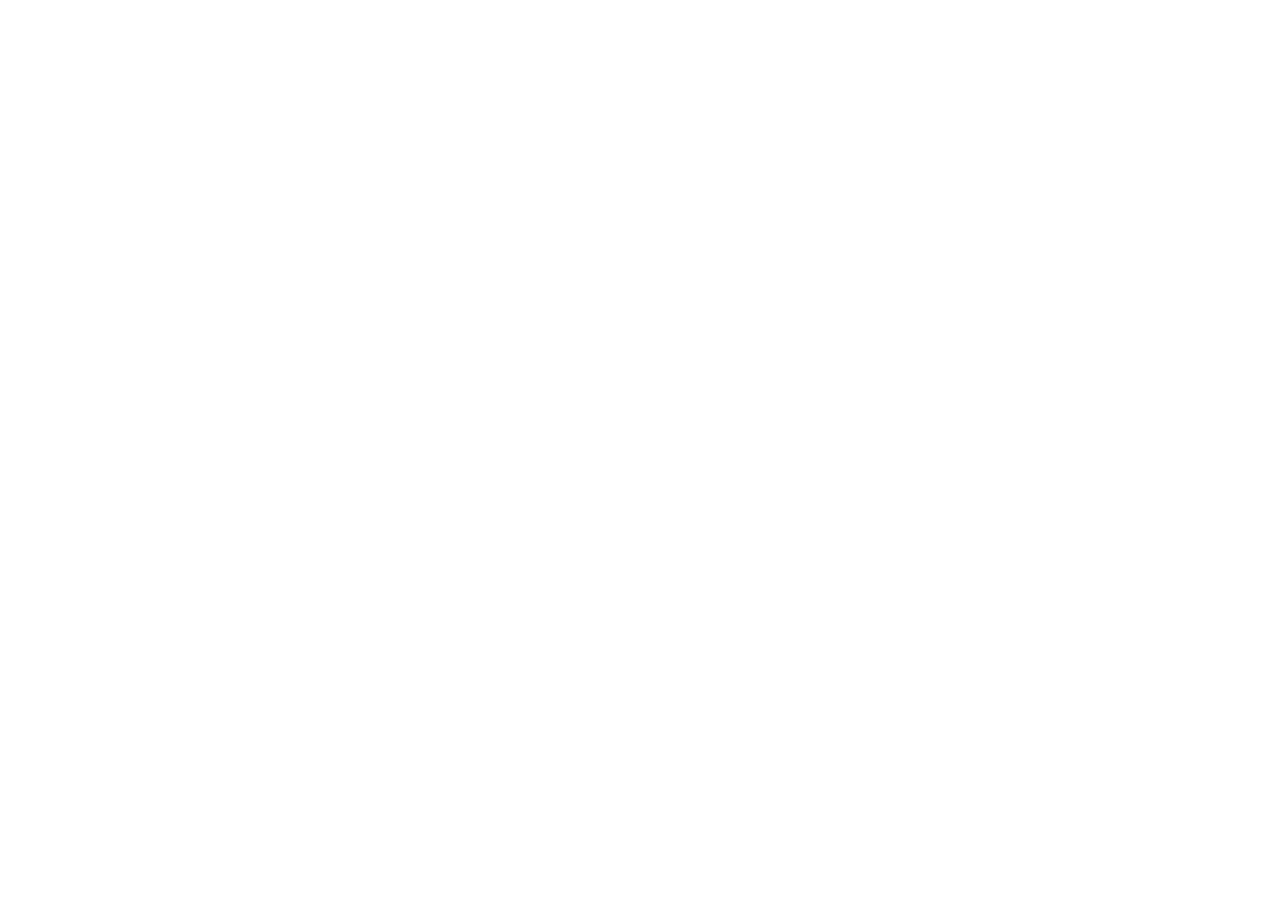
==== ipvalidator.html @ e6b74e0e "implemented card validator using luhn algorithm" ====
<!DOCTYPE html>
<html lang="en">
<head>
    <meta charset="UTF-8">
    <meta name="viewport" content="width=device-width, initial-scale=1.0">
    <title>Password Generator | Cyber Deck</title>

    <link rel="stylesheet" href="passwordgenerator.css">
</head>
<body>




</body>
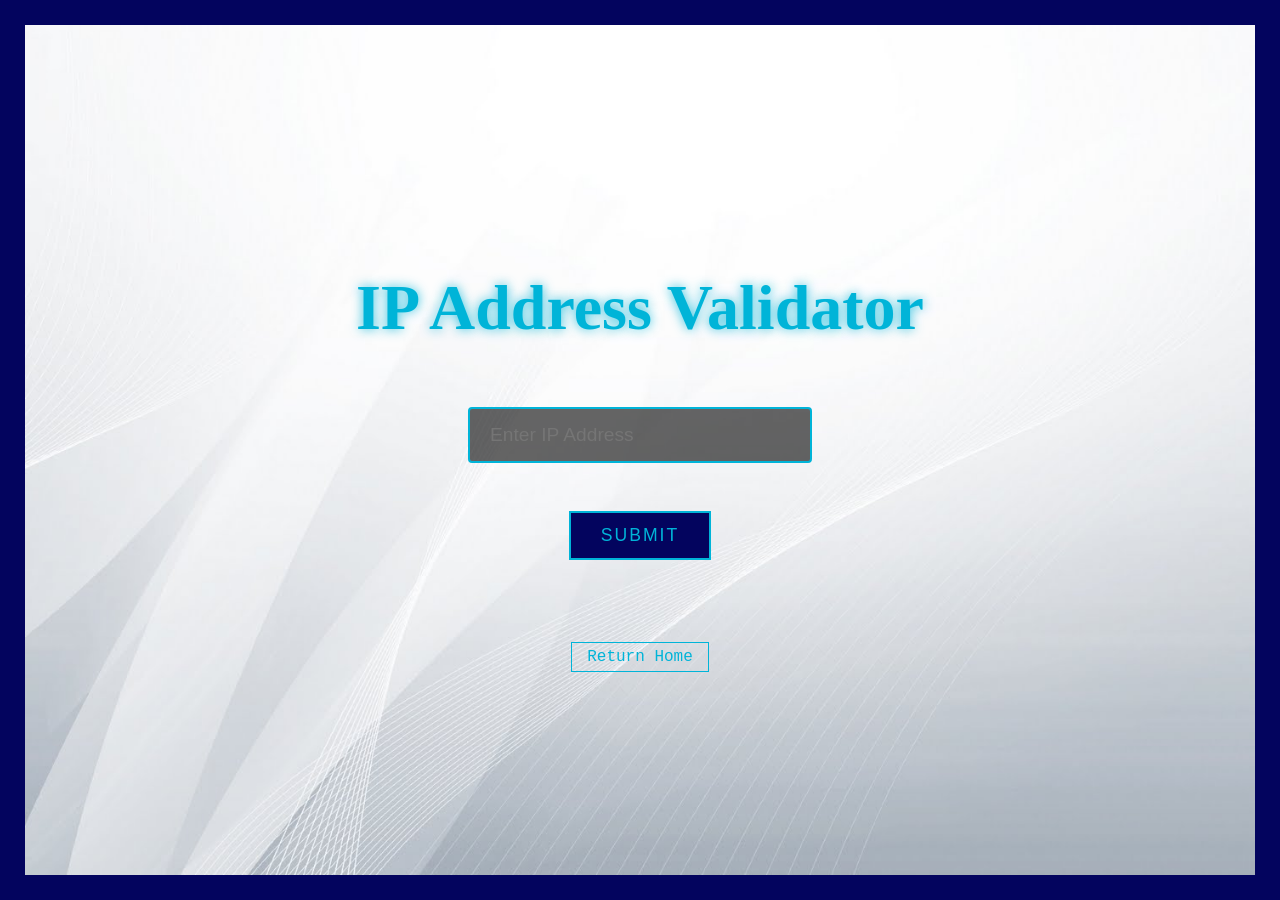
==== commit d1d6d573: "IP validator update Added logic and design for ip validation" ====
--- a/ipvalidator.html
+++ b/ipvalidator.html
@@ -3,13 +3,22 @@
 <head>
     <meta charset="UTF-8">
     <meta name="viewport" content="width=device-width, initial-scale=1.0">
-    <title>Password Generator | Cyber Deck</title>
-
-    <link rel="stylesheet" href="passwordgenerator.css">
+    <title>IP Address Validator | Cyber Deck</title>
+    <script src="ipvalidator.js" defer></script>
+    <link rel="stylesheet" href="ipvalidator.css">
 </head>
 <body>
-
-
-
-
-</body>+    <div class="border1">
+        <div class="title">
+            <h1>IP Address Validator</h1>
+        </div>
+        <div class="inpt">
+            <input id="ipaddress" type="text" placeholder="Enter IP Address">
+            <br>
+            <button id="submitbtn">Submit</button>
+            <p id="result-message"></p>
+            <a href="index.html" class="return-btn">Return Home</a>
+        </div>
+    </div>
+</body>
+</html>
--- a/ipvalidator.css
+++ b/ipvalidator.css
@@ -0,0 +1,77 @@
+html, body {
+    margin: 0;
+    padding: 0;
+    height: 100vh;
+    width: 100vw;
+    overflow: hidden;
+}
+
+.inpt {
+    display: flex;
+    flex-direction: column;
+    align-items: center;
+    gap: 15px;
+    margin-top: 20px;
+}
+
+#ipaddress {
+    padding: 15px 20px;
+    font-size: 1.2rem;
+    width: 300px;
+    background: rgba(0, 0, 0, 0.6);
+    border: 2px solid #00b4d8;
+    color: #ffffff;
+    border-radius: 4px;
+    outline: none;
+}
+
+#submitbtn {
+    padding: 12px 30px;
+    font-size: 1.1rem;
+    background: #03045e;
+    color: #00b4d8;
+    border: 2px solid #00b4d8;
+    cursor: pointer;
+    text-transform: uppercase;
+    letter-spacing: 2px;
+    transition: all 0.3s ease;
+}
+
+#submitbtn:hover {
+    background: #00b4d8;
+    color: #03045e;
+    box-shadow: 0 0 15px #00b4d8;
+}
+
+.border1 {
+    background-image: url("L5fanw.jpg");
+    background-size: cover; 
+    border: 25px solid #03045e;
+    display: flex;
+    flex-direction: column;
+    justify-content: center; 
+    align-items: center;   
+    height: 100vh;
+    box-sizing: border-box; 
+}
+
+.title {
+    font-family: Copperplate, Papyrus, fantasy;
+    font-size: 2rem; 
+    text-shadow: 0px 0px 12px rgba(0, 180, 216, 0.8);
+    color: #00b4d8;
+    text-align: center;
+}
+
+.return-btn {
+    margin-top: 20px;
+    color: #00b4d8;
+    text-decoration: none;
+    font-family: 'Courier New', monospace;
+    border: 1px solid #00b4d8;
+    padding: 5px 15px;
+}
+
+.return-btn:hover {
+    background: rgba(0, 180, 216, 0.2);
+}
